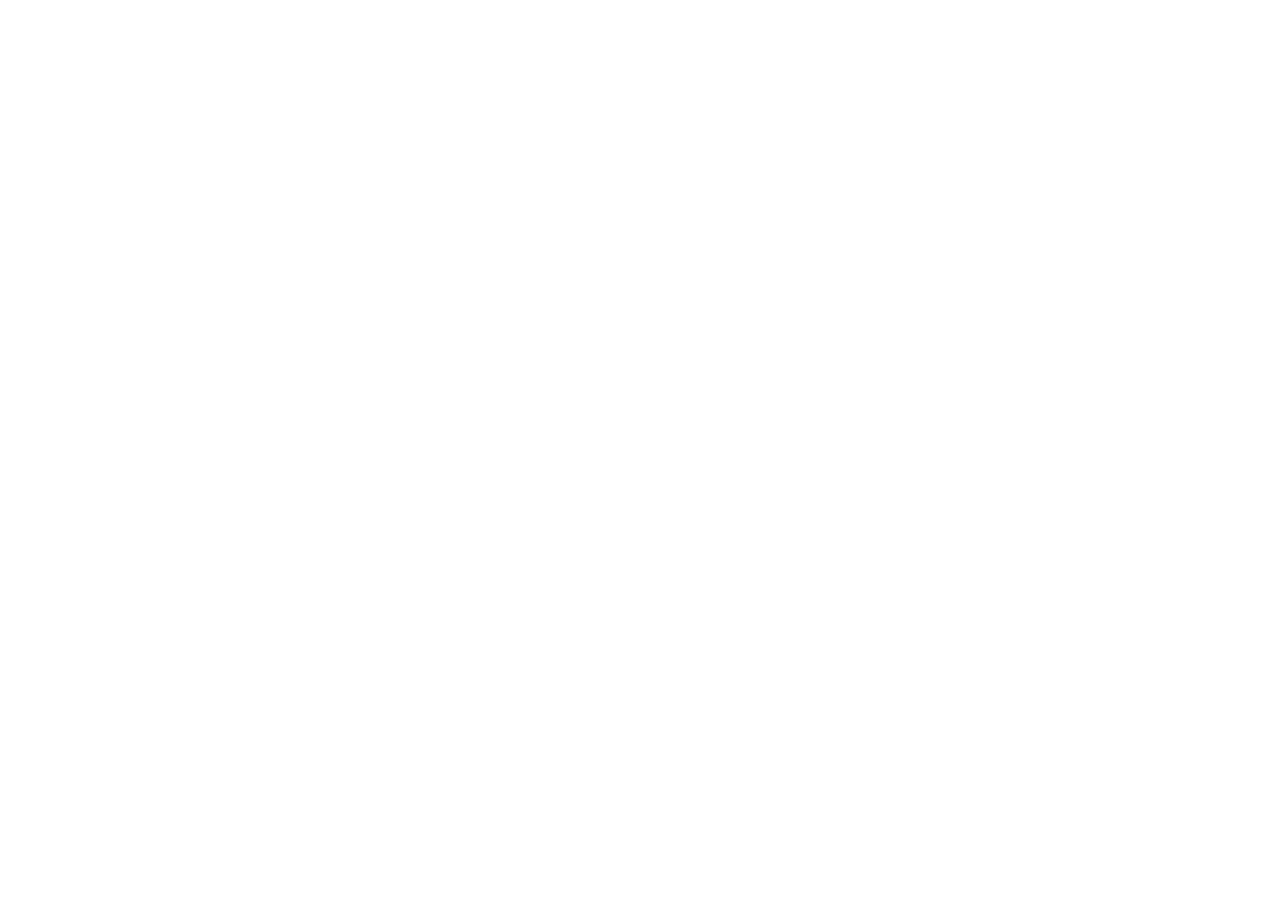
==== Generador de Piramide/index.html @ 00069d89 "Generador de Pirámide" ====
<!DOCTYPE html>
<html lang="en">
<head>
    <meta charset="UTF-8">
    <meta name="viewport" content="width=device-width, initial-scale=1.0">
    <title>Generador de Piramide</title>
</head>
<body>
    <script src="script.js"></script>
</body>
</html>
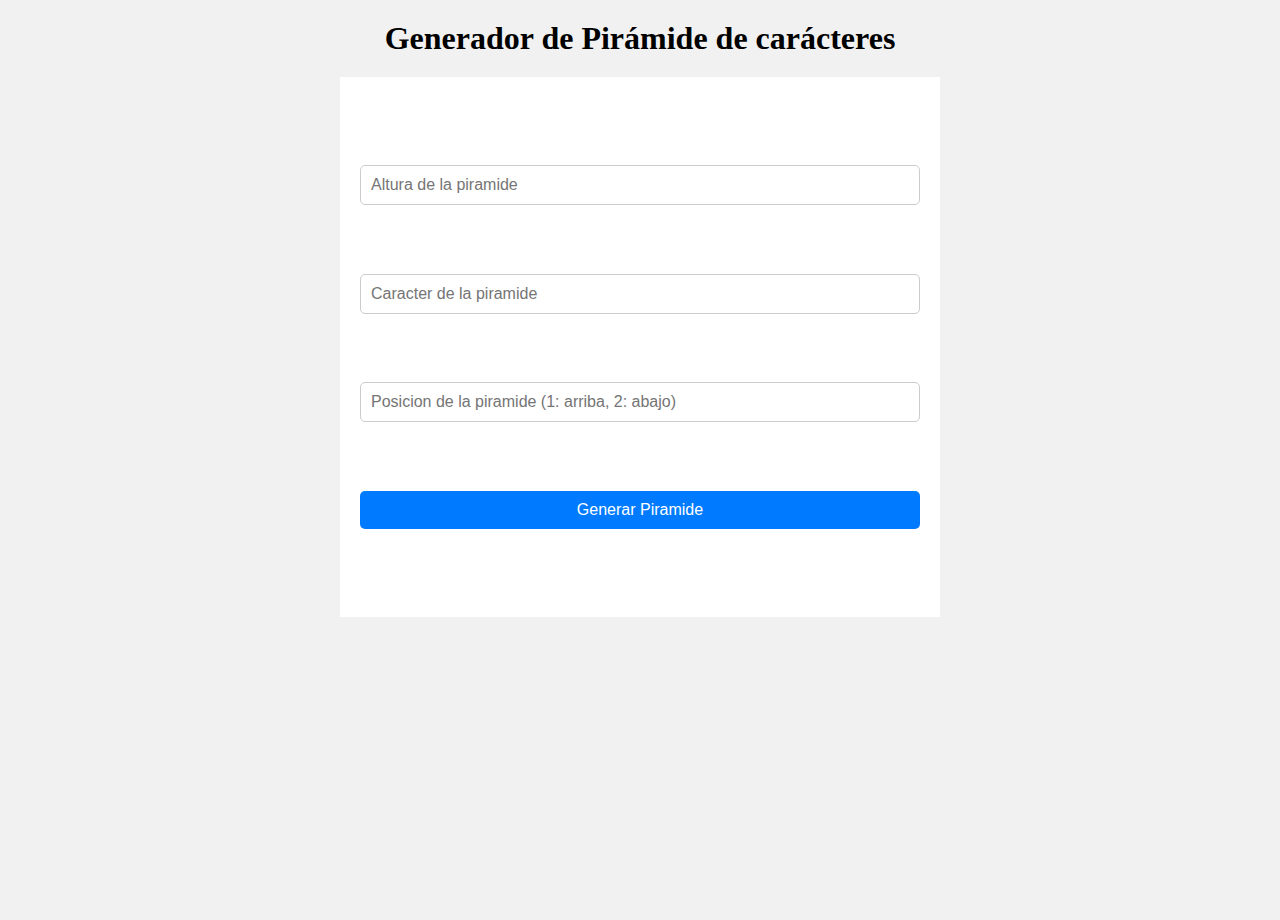
==== commit cc05fd99: "Generador de Pirámide de carácteres" ====
--- a/Generador de Piramide/index.html
+++ b/Generador de Piramide/index.html
@@ -3,9 +3,22 @@
 <head>
     <meta charset="UTF-8">
     <meta name="viewport" content="width=device-width, initial-scale=1.0">
-    <title>Generador de Piramide</title>
+    <title>Generador de Piramide de carácteres</title>
+    <link rel="stylesheet" href="styles.css">
 </head>
 <body>
+    <h1>Generador de Pirámide de carácteres</h1>
+
+    <form>
+        <input type="number" id="altura" placeholder="Altura de la piramide">
+        <input type="text" id="caracter" placeholder="Caracter de la piramide" minlength="1" maxlength="1">
+        <input type="text" name="posicion" placeholder="Posicion de la piramide (1: arriba, 2: abajo)" id="posicion">
+        <button type="button" id="generar">Generar Piramide</button>
+    </form>
+
+    <div class="piramide" id="piramide">
+
+    </div>
     <script src="script.js"></script>
 </body>
 </html>--- a/Generador de Piramide/styles.css
+++ b/Generador de Piramide/styles.css
@@ -0,0 +1,66 @@
+* {
+    margin: 0;
+    padding: 0;
+    box-sizing: border-box;
+}
+
+body {
+    height: 100vh;
+    background-color: #f1f1f1;
+}
+
+h1 {
+    text-align: center;
+    margin-top: 20px;
+    font-size: 2rem;
+}
+
+form {
+    display: flex;
+    flex-direction: column;
+    justify-content: space-evenly;
+    align-items: center;
+    width: 80%;
+    max-width: 600px;
+    height: 60%;
+    margin: 20px auto;
+    background-color: #fff;
+    padding: 20px;
+}
+
+form input {
+    padding: 10px;
+    font-size: 1rem;
+    width: 100%;
+    border: 1px solid #ccc;
+    border-radius: 5px;
+    outline: none;
+    transition: font-size 0.3s;
+}
+
+form input:focus {
+    font-size: 1.2rem;
+}
+
+form button {
+    padding: 10px;
+    font-size: 1rem;
+    width: 100%;
+    border: none;
+    border-radius: 5px;
+    background-color: #007bff;
+    color: #fff;
+    cursor: pointer;
+    transition: background-color 0.3s;
+}
+
+form button:hover {
+    background-color: #0056b3;
+}
+
+.piramide {
+    display: none;
+    text-align: center;
+    font-size: 1.5rem;
+    padding: 20px;
+}